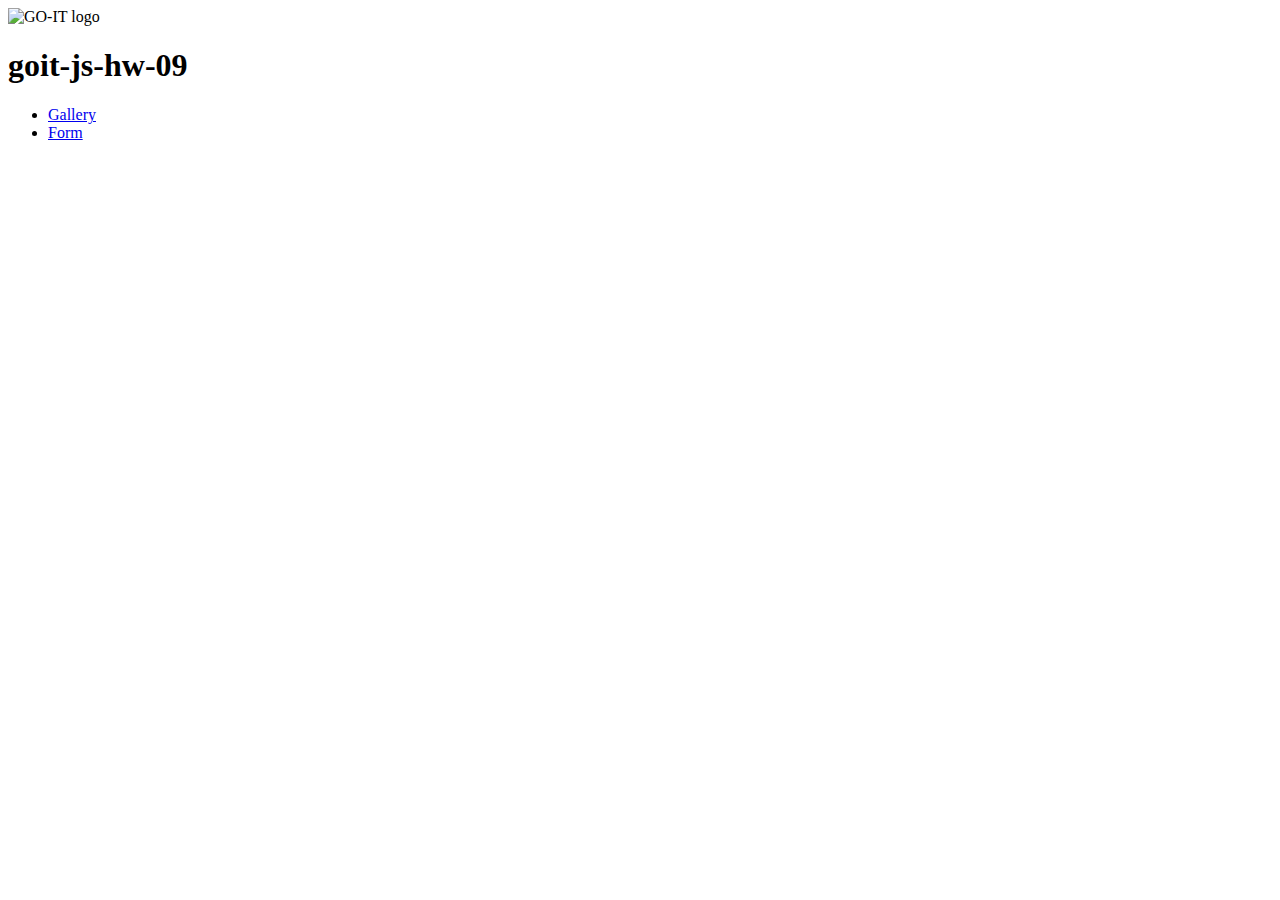
==== index.html @ 4a2bf365 "Initialize gh-pages" ====
<!DOCTYPE html>
<html lang="en">
  <head>
    <meta charset="UTF-8" />
    <link rel="icon" type="image/svg+xml" href="/goit-js-hw-09/favicon.svg" />
    <meta http-equiv="X-UA-Compatible" content="IE=edge" />
    <meta name="viewport" content="width=device-width, initial-scale=1.0" />
    <title>Alex Gallery</title>
    
    <link rel="stylesheet" href="/goit-js-hw-09/assets/styles-3533770c.css">
  </head>
  <body>
    <section><img src="/goit-js-hw-09/assets/favicon-c0e2256a.svg" alt="GO-IT logo" /></section>
    <h1 class="title">goit-js-hw-09</h1>
    <header class="header">
  <nav class="nav">
    <ul class="nav-list">
      <li>
        <a href="./1-gallery.html" class="nav-item">Gallery</a>
      </li>

      <li>
        <a href="./2-form.html" class="nav-item">Form</a>
      </li>
    </ul>
  </nav>
</header>

  </body>
</html>
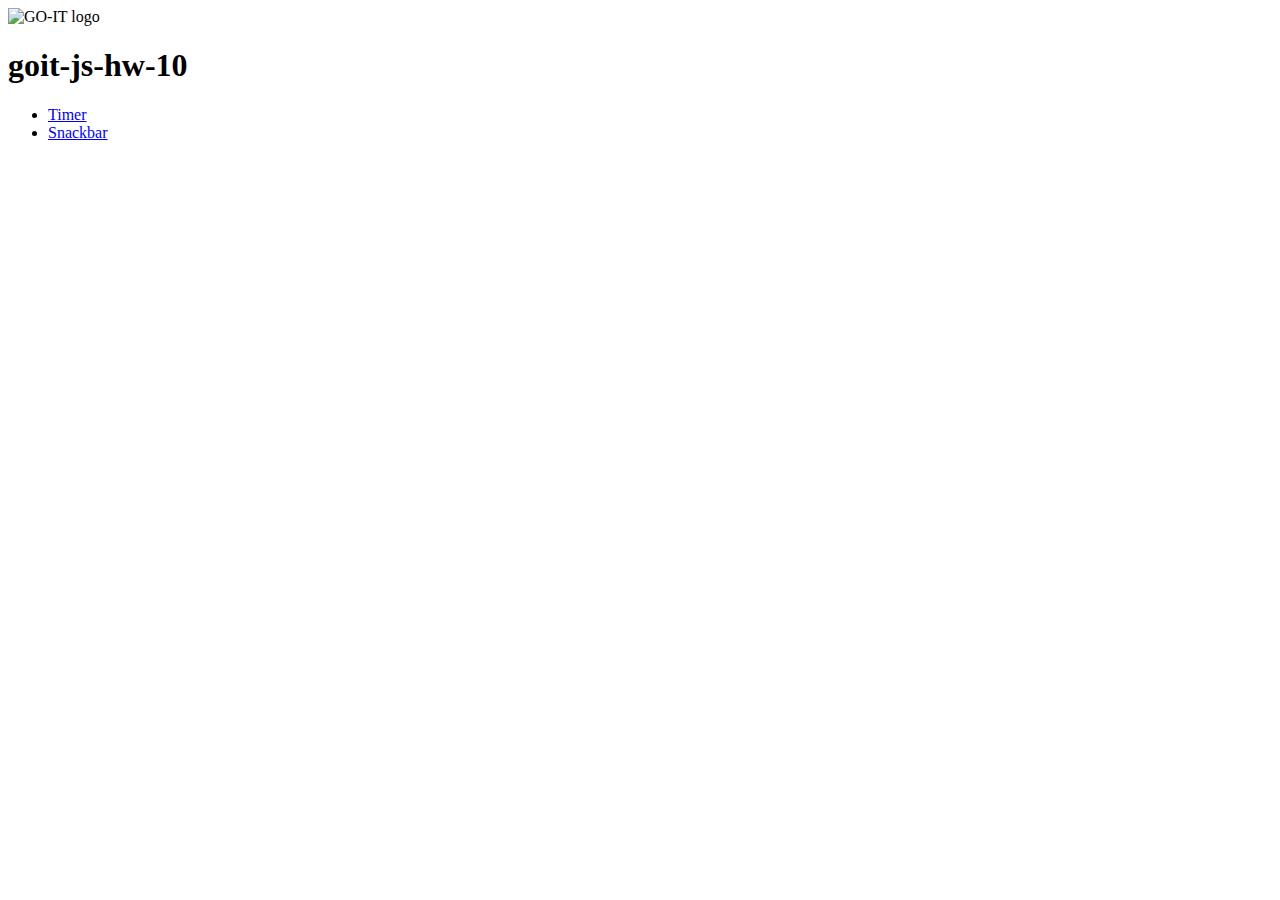
==== commit f17f74d9: "Deploying to gh-pages from @ AlexBilka/goit-js-hw-10@31990610f6e4d93a3c67ff41e01b9f0bab5ef0b3 🚀" ====
--- a/index.html
+++ b/index.html
@@ -2,25 +2,25 @@
 <html lang="en">
   <head>
     <meta charset="UTF-8" />
-    <link rel="icon" type="image/svg+xml" href="/goit-js-hw-09/favicon.svg" />
+    <link rel="icon" type="image/svg+xml" href="/goit-js-hw-10/favicon.svg" />
     <meta http-equiv="X-UA-Compatible" content="IE=edge" />
     <meta name="viewport" content="width=device-width, initial-scale=1.0" />
-    <title>Alex Gallery</title>
+    <title>goit-js-hw-10</title>
     
-    <link rel="stylesheet" href="/goit-js-hw-09/assets/styles-3533770c.css">
+    <link rel="stylesheet" href="/goit-js-hw-10/assets/styles-df9a83e8.css">
   </head>
   <body>
-    <section><img src="/goit-js-hw-09/assets/favicon-c0e2256a.svg" alt="GO-IT logo" /></section>
-    <h1 class="title">goit-js-hw-09</h1>
+    <section><img src="/goit-js-hw-10/assets/go-it-aa4be85a.svg" alt="GO-IT logo" /></section>
+    <h1 class="title">goit-js-hw-10</h1>
     <header class="header">
   <nav class="nav">
     <ul class="nav-list">
       <li>
-        <a href="./1-gallery.html" class="nav-item">Gallery</a>
+        <a href="./1-timer.html" class="nav-item">Timer</a>
       </li>
 
       <li>
-        <a href="./2-form.html" class="nav-item">Form</a>
+        <a href="./2-snackbar.html" class="nav-item">Snackbar</a>
       </li>
     </ul>
   </nav>
